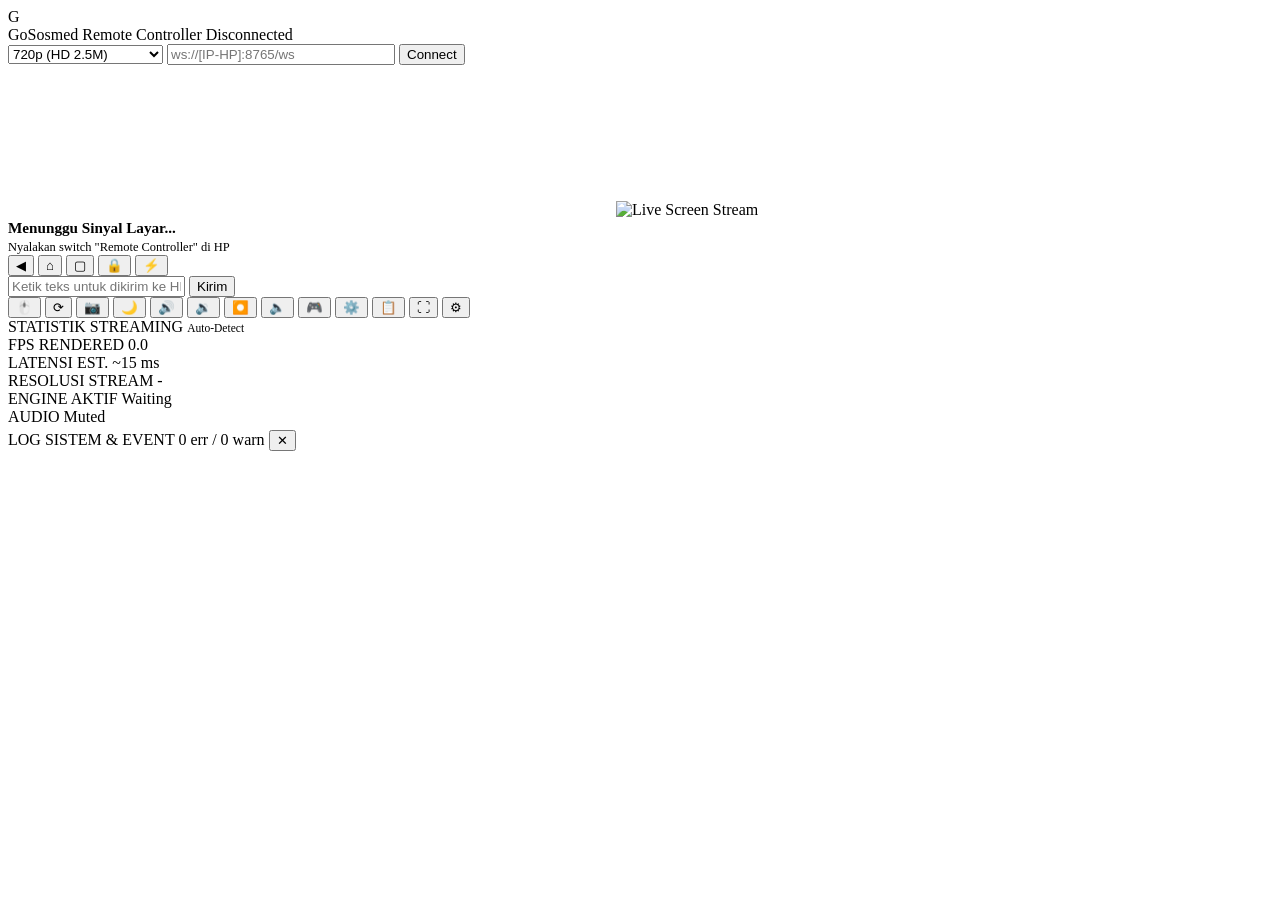
==== tools/browser-viewer/index.html @ c6fc1874 "feat(app): wire remote controller UI, security docs, and capture plan - MainActivity: remote control" ====
<!DOCTYPE html>
<html lang="id">
<head>
  <meta charset="UTF-8">
  <meta name="viewport" content="width=device-width, initial-scale=1.0">
  <title>GoSosmed Remote Controller — Ember 2048 Dark (Dual-Engine)</title>
  <link rel="stylesheet" href="/css/style.css">
</head>
<body>

  <!-- Top Title Bar -->
  <header class="title-bar">
    <div class="title-left">
      <div class="app-icon">G</div>
      <div class="app-title">
        GoSosmed Remote Controller
        <span class="badge-status">
          <span class="status-dot" id="statusDot"></span>
          <span id="statusText">Disconnected</span>
        </span>
      </div>
    </div>

    <div class="title-right">
      <select id="selectResolution" class="input-ws" style="width: 155px; cursor: pointer;">
        <option value="1080">1080p (FHD 5M)</option>
        <option value="720" selected>720p (HD 2.5M)</option>
        <option value="540">540p (SD 1.2M)</option>
        <option value="480">480p (Smooth 800k)</option>
      </select>
      <input type="text" id="wsUrlInput" class="input-ws" style="width: 220px;" placeholder="ws://[IP-HP]:8765/ws">
      <button id="btnConnect" class="btn">Connect</button>
      <button id="btnDisconnect" class="btn btn-secondary" style="display: none;">Disconnect</button>
    </div>
  </header>

  <!-- HTTPS Upgrade Banner (for WebCodecs 60 FPS on Wi-Fi) -->
  <div id="httpsUpgradeBanner" class="https-upgrade-banner" style="display: none;">
    <span>⚡ Buka Mode Super Smooth 60 FPS (Hardware WebCodecs HTTPS)</span>
    <button class="btn btn-primary" id="btnUpgradeHttps" style="padding: 4px 12px; font-size: 0.75rem;">Buka Port 8766 ↗</button>
  </div>

  <!-- Main Workspace Area -->
  <main class="workspace-area">

    <!-- Phone Viewport Stage -->
    <div class="phone-container">

      <!-- Phone Bezel Mockup -->
      <div class="phone-frame" id="phoneFrame">
        <div class="phone-notch"></div>

        <!-- Screen Viewport with Dual-Engine Surfaces -->
        <div class="screen-viewport" id="screenViewport">
          <!-- Engine 1: Video Element (MSE fMP4 Muxer for plain HTTP LAN) -->
          <video id="screenVideo" autoplay playsinline muted></video>

          <!-- Engine 2: Canvas Element (WebCodecs VideoDecoder for Localhost/HTTPS) -->
          <canvas id="screenCanvas"></canvas>

          <!-- Engine 3: Img Element (Pure JPEG Fallback) -->
          <img id="screenImg" alt="Live Screen Stream">

          <!-- Waiting Placeholder -->
          <div class="stream-waiting-tip" id="streamWaitingTip">
            <div class="spinner-ring"></div>
            <div>
              <strong style="color: var(--text-primary); font-size: 0.95rem;">Menunggu Sinyal Layar...</strong><br>
              <small style="color: var(--text-muted); font-size: 0.78rem;">Nyalakan switch "Remote Controller" di HP</small>
            </div>
          </div>

          <!-- Game Keymapping Overlay (dynamic, draggable, persisted) -->
          <div id="keymapOverlay" class="keymap-overlay" style="display: none;"></div>

          <!-- Keymap Editor Bar (shown in edit mode) -->
          <div id="keymapEditor" class="keymap-editor" style="display: none;">
            <div class="km-row">
              <span class="km-title">Editor Keymap</span>
              <button class="km-btn" id="kmAddKey" title="Tambah tombol key">+ Key</button>
              <button class="km-btn" id="kmAddTap" title="Tambah tombol tap">+ Tap</button>
              <button class="km-btn" id="kmReset" title="Reset ke preset default">Reset</button>
              <button class="km-btn" id="kmExport" title="Salin JSON keymap">Export</button>
              <button class="km-btn km-done" id="kmDone" title="Selesai edit">Selesai</button>
            </div>
            <div class="km-row" id="kmInspector" style="display: none;">
              <label class="km-label">Label
                <input class="km-input" id="kmLabel" maxlength="8" placeholder="W">
              </label>
              <label class="km-label" id="kmValueWrap">Kode
                <input class="km-input" id="kmValue" maxlength="10" placeholder="51">
              </label>
              <label class="km-label">Ukuran
                <input class="km-input km-range" id="kmSize" type="range" min="28" max="90" value="44">
              </label>
              <label class="km-label">Transparansi
                <input class="km-input km-range" id="kmAlpha" type="range" min="15" max="100" value="55">
              </label>
              <button class="km-btn km-del" id="kmDelete" title="Hapus tombol">Hapus</button>
            </div>
          </div>
        </div>

        <!-- Android Softkeys Bar (Inside Phone) -->
        <nav class="android-nav-bar">
          <button class="nav-key" id="btnNavBack" title="Android Back (Esc)">◀</button>
          <button class="nav-key" id="btnNavHome" title="Android Home">⌂</button>
          <button class="nav-key" id="btnNavRecent" title="Android Recent Tasks">▢</button>
          <button class="nav-key" id="btnNavLock" title="Kunci / Buka Layar">🔒</button>
          <button class="nav-key" id="btnNavPower" title="Power Menu">⚡</button>
        </nav>

        <!-- Direct Typing Input Bar -->
        <div class="typing-bar">
          <input type="text" id="typeInput" class="input-text" placeholder="Ketik teks untuk dikirim ke HP..." autocomplete="off">
          <button id="btnSendText" class="btn btn-secondary">Kirim</button>
        </div>
      </div>

      <!-- Floating Sidebar Toolbar (1:1 iMyFone Style) -->
      <aside class="sidebar-toolbar">
        <button class="side-btn active" id="btnToggleMouse" data-tooltip="Kontrol Mouse (Drag/Tap)">🖱️</button>
        <button class="side-btn" id="btnRotateScreen" data-tooltip="Putar Layar (Portrait / Landscape)">⟳</button>
        <button class="side-btn" id="btnScreenshot" data-tooltip="Ambil Screenshot (PNG)">📷</button>
        <button class="side-btn" id="btnRestScreen" data-tooltip="Padamkan Layar HP (Rest Screen)">🌙</button>
        <button class="side-btn" id="btnVolUp" data-tooltip="Volume Up (keyevent 24)">🔊</button>
        <button class="side-btn" id="btnVolDown" data-tooltip="Volume Down (keyevent 25)">🔉</button>
        <button class="side-btn" id="btnRecordScreen" data-tooltip="Rekam Layar (PC 60 FPS)">⏺️</button>
        <button class="side-btn" id="btnAudioToggle" data-tooltip="Audio HP (Mute/Unmute)">🔈</button>
        <button class="side-btn" id="btnToggleKeymap" data-tooltip="Game Keymapping (WASD)">🎮</button>
        <button class="side-btn" id="btnKeymapConfig" data-tooltip="Konfigurasi Gamepad (Layout, Tombol, Preset)">⚙️</button>
        <button class="side-btn" id="btnClipboardSync" data-tooltip="Kirim Clipboard PC ke HP">📋</button>
        <button class="side-btn" id="btnFullscreen" data-tooltip="Layar Penuh (Fullscreen)">⛶</button>
        <button class="side-btn" id="btnTelemetryToggle" data-tooltip="Statistik Streaming">⚙</button>
      </aside>
    </div>

    <!-- Telemetry & Diagnostic Panel -->
    <div class="drawer-panel" id="telemetryPanel">
      <div class="panel-header">
        <span>STATISTIK STREAMING</span>
        <span style="font-size: 0.72rem; color: var(--text-muted);" id="engineBadge">Auto-Detect</span>
      </div>

      <div class="metric-grid">
        <div class="metric-card">
          <span class="metric-label">FPS RENDERED</span>
          <span class="metric-val" id="valFps">0.0</span>
        </div>
        <div class="metric-card">
          <span class="metric-label">LATENSI EST.</span>
          <span class="metric-val" id="valLatency">~15 ms</span>
        </div>
        <div class="metric-card">
          <span class="metric-label">RESOLUSI STREAM</span>
          <span class="metric-val" id="valRes">-</span>
        </div>
        <div class="metric-card">
          <span class="metric-label">ENGINE AKTIF</span>
          <span class="metric-val" id="valEngine">Waiting</span>
        </div>
        <div class="metric-card">
          <span class="metric-label">AUDIO</span>
          <span class="metric-val" id="valAudio">Muted</span>
          <div class="audio-meter"><div class="audio-meter-fill" id="audioMeter"></div></div>
        </div>
      </div>

      <div class="panel-header" style="margin-top: 4px;">
        <span>LOG SISTEM & EVENT</span>
        <span class="log-head-right">
          <span id="logErrorCount" class="log-badge">0 err / 0 warn</span>
          <button class="log-clear" id="btnClearLog" title="Bersihkan log">✕</button>
        </span>
      </div>

      <div class="terminal-box" id="terminalLog"></div>
    </div>

  </main>

  <!-- Gamepad Configuration Modal (DeskIn presetkeyboard pattern) -->
  <div class="gpc-backdrop" id="gpcBackdrop" style="display: none;">
    <div class="gpc-modal" role="dialog" aria-modal="true" aria-label="Konfigurasi Gamepad">
      <header class="gpc-head" id="gpcHead">
        <span class="gpc-title">Konfigurasi Gamepad</span>
        <span class="gpc-drag-hint">⋮⋮ geser</span>
        <div class="gpc-head-actions">
          <button class="gpc-icon-btn" id="gpcCollapse" title="Kecilkan / Besarkan">▾</button>
          <button class="gpc-icon-btn" id="gpcClose" title="Tutup">✕</button>
        </div>
      </header>

      <div class="gpc-tabs">
        <button class="gpc-tab active" data-tab="presets">Preset</button>
        <button class="gpc-tab" data-tab="keys">Tombol</button>
        <button class="gpc-tab" data-tab="style">Tampilan</button>
      </div>

      <!-- TAB: Presets -->
      <section class="gpc-pane active" data-pane="presets">
        <p class="gpc-hint">Pilih preset siap pakai, lalu sesuaikan posisi tombol di tab <b>Tombol</b>.</p>
        <div class="gpc-preset-grid" id="gpcPresetGrid"></div>
        <div class="gpc-row">
          <button class="gpc-btn" id="gpcExport">Export JSON</button>
          <button class="gpc-btn" id="gpcImport">Import JSON</button>
          <button class="gpc-btn gpc-danger" id="gpcResetAll">Reset Semua</button>
        </div>
        <textarea class="gpc-json" id="gpcJson" spellcheck="false"
          placeholder="Tempel JSON layout di sini lalu klik Import..."></textarea>
      </section>

      <!-- TAB: Keys -->
      <section class="gpc-pane" data-pane="keys">
        <p class="gpc-hint">Pilih tombol untuk mengatur posisi, ukuran, label, dan keycode Android.</p>
        <div class="gpc-row">
          <button class="gpc-btn gpc-primary" id="gpcAddKey">+ Tombol Key</button>
          <button class="gpc-btn" id="gpcAddTap">+ Tombol Tap</button>
          <button class="gpc-btn gpc-danger" id="gpcDelete">Hapus Terpilih</button>
        </div>
        <div class="gpc-keylist" id="gpcKeyList"></div>
        <div class="gpc-inspector" id="gpcInspector" style="display: none;">
          <div class="gpc-field">
            <label for="gpcLabel">Label</label>
            <input id="gpcLabel" maxlength="8" placeholder="W">
          </div>
          <div class="gpc-field" id="gpcCodeWrap">
            <label for="gpcCode">Keycode Android</label>
            <input id="gpcCode" type="number" min="0" max="300" placeholder="51">
          </div>
          <div class="gpc-field">
            <label for="gpcX">Posisi X <span id="gpcXVal">0%</span></label>
            <input id="gpcX" type="range" min="0" max="100" value="50">
          </div>
          <div class="gpc-field">
            <label for="gpcY">Posisi Y <span id="gpcYVal">0%</span></label>
            <input id="gpcY" type="range" min="0" max="100" value="50">
          </div>
          <div class="gpc-field">
            <label for="gpcSize">Ukuran <span id="gpcSizeVal">48px</span></label>
            <input id="gpcSize" type="range" min="28" max="96" value="48">
          </div>
          <div class="gpc-field">
            <label for="gpcAlpha">Transparansi <span id="gpcAlphaVal">85%</span></label>
            <input id="gpcAlpha" type="range" min="20" max="100" value="85">
          </div>
        </div>
      </section>

      <!-- TAB: Style -->
      <section class="gpc-pane" data-pane="style">
        <p class="gpc-hint">Atur tampilan seluruh overlay gamepad.</p>
        <div class="gpc-field">
          <label for="gpcGlobalAlpha">Transparansi Global <span id="gpcGlobalAlphaVal">85%</span></label>
          <input id="gpcGlobalAlpha" type="range" min="20" max="100" value="85">
        </div>
        <div class="gpc-field">
          <label for="gpcScale">Skala Overlay <span id="gpcScaleVal">100%</span></label>
          <input id="gpcScale" type="range" min="60" max="140" value="100">
        </div>
        <div class="gpc-row">
          <label class="gpc-check"><input type="checkbox" id="gpcHaptics" checked> Getar saat tombol ditekan</label>
        </div>
        <div class="gpc-row">
          <label class="gpc-check"><input type="checkbox" id="gpcShowLabels" checked> Tampilkan label tombol</label>
        </div>
      </section>

      <footer class="gpc-foot">
        <span class="gpc-count" id="gpcCount">0 tombol</span>
        <button class="gpc-btn gpc-primary" id="gpcSave">Simpan &amp; Tutup</button>
      </footer>
    </div>
  </div>

  <!-- Modular Scripts -->
  <script src="/js/stream.js"></script>
  <script src="/js/app.js"></script>
  <script src="/js/control.js"></script>
</body>
</html>
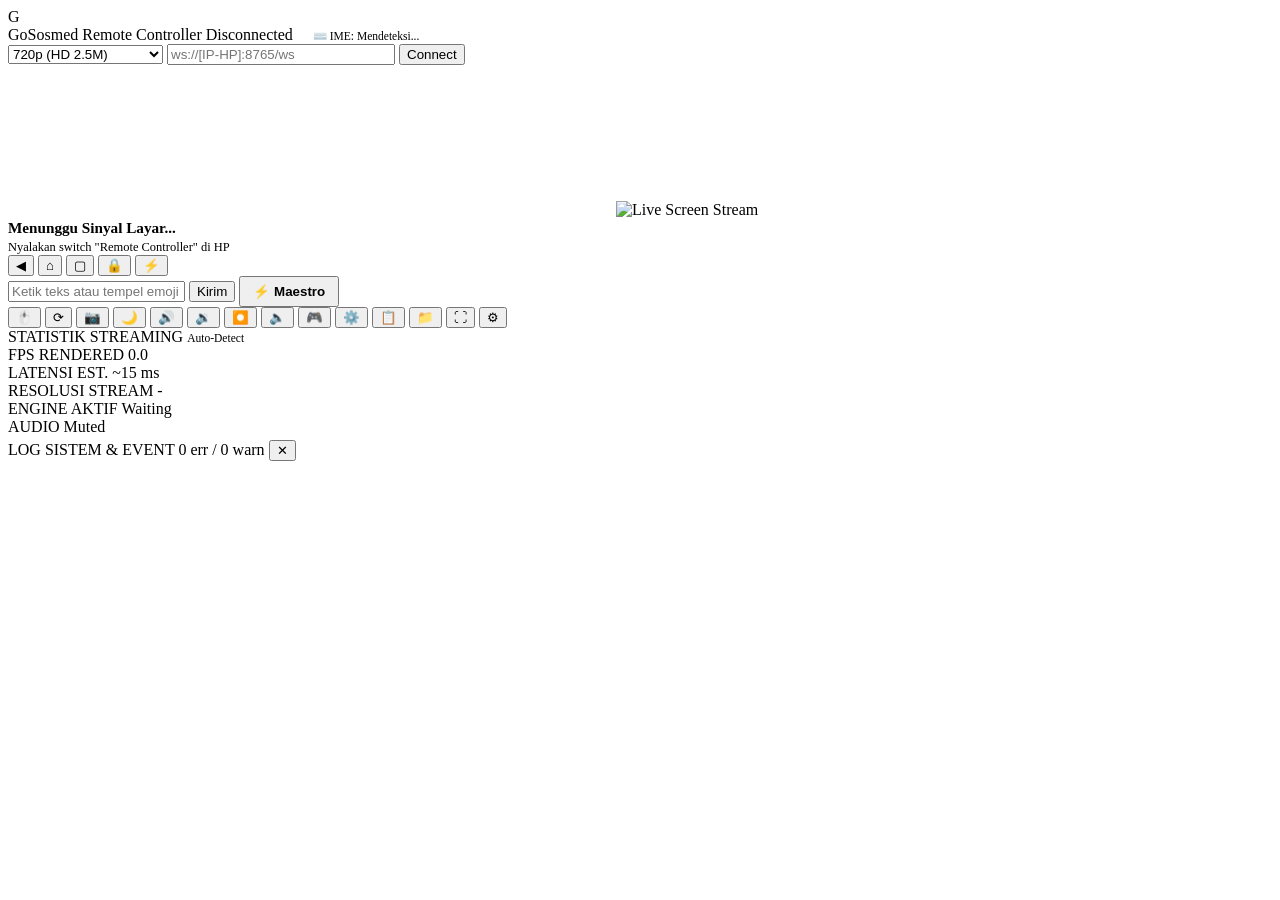
==== commit 52a88df3: "feat(viewer): add File Manager transfer modal, drag-and-drop, IME detection, and Maestro Unicode inj" ====
--- a/tools/browser-viewer/index.html
+++ b/tools/browser-viewer/index.html
@@ -18,6 +18,10 @@
           <span class="status-dot" id="statusDot"></span>
           <span id="statusText">Disconnected</span>
         </span>
+        <span class="badge-status" id="badgeIme" style="margin-left: 8px; font-size: 0.72rem; padding: 2px 8px;" title="Keyboard IME yang terdeteksi di HP">
+          <span>⌨️</span>
+          <span id="valImeName">IME: Mendeteksi...</span>
+        </span>
       </div>
     </div>
 
@@ -70,9 +74,17 @@
             </div>
           </div>
 
+          <!-- Drag & Drop Upload Overlay -->
+          <div id="dropOverlay" class="drop-overlay" style="display: none;">
+            <div class="drop-box">
+              <span class="drop-icon">📥</span>
+              <strong style="color: var(--text-primary); font-size: 1rem; display: block; margin-bottom: 4px;">Lepaskan Berkas untuk Transfer ke HP</strong>
+              <p style="color: var(--text-muted); font-size: 0.8rem;">Otomatis disimpan ke <code>/sdcard/DCIM/Camera/</code> dan diindeks ke Galeri</p>
+            </div>
+          </div>
+
           <!-- Game Keymapping Overlay (dynamic, draggable, persisted) -->
           <div id="keymapOverlay" class="keymap-overlay" style="display: none;"></div>
-
           <!-- Keymap Editor Bar (shown in edit mode) -->
           <div id="keymapEditor" class="keymap-editor" style="display: none;">
             <div class="km-row">
@@ -111,9 +123,11 @@
         </nav>
 
         <!-- Direct Typing Input Bar -->
+        <!-- Direct Typing Input Bar with Maestro Unicode Support -->
         <div class="typing-bar">
-          <input type="text" id="typeInput" class="input-text" placeholder="Ketik teks untuk dikirim ke HP..." autocomplete="off">
-          <button id="btnSendText" class="btn btn-secondary">Kirim</button>
+          <input type="text" id="typeInput" class="input-text" placeholder="Ketik teks atau tempel emoji 🔥🚀..." autocomplete="off">
+          <button id="btnSendText" class="btn btn-secondary" title="Ketik teks standar (input text)">Kirim</button>
+          <button id="btnMaestroType" class="btn btn-primary" title="Maestro Unicode: injeksi teks + emoji via clipboard paste" style="padding: 6px 12px; font-weight: 600;">⚡ Maestro</button>
         </div>
       </div>
 
@@ -130,6 +144,7 @@
         <button class="side-btn" id="btnToggleKeymap" data-tooltip="Game Keymapping (WASD)">🎮</button>
         <button class="side-btn" id="btnKeymapConfig" data-tooltip="Konfigurasi Gamepad (Layout, Tombol, Preset)">⚙️</button>
         <button class="side-btn" id="btnClipboardSync" data-tooltip="Kirim Clipboard PC ke HP">📋</button>
+        <button class="side-btn" id="btnFileManager" data-tooltip="File Manager &amp; Transfer Berkas (PC ⇄ HP)">📁</button>
         <button class="side-btn" id="btnFullscreen" data-tooltip="Layar Penuh (Fullscreen)">⛶</button>
         <button class="side-btn" id="btnTelemetryToggle" data-tooltip="Statistik Streaming">⚙</button>
       </aside>
@@ -271,6 +286,61 @@
         <button class="gpc-btn gpc-primary" id="gpcSave">Simpan &amp; Tutup</button>
       </footer>
     </div>
+
+  <!-- File Manager & Transfer Modal -->
+  <div class="gpc-backdrop" id="fmBackdrop" style="display: none;">
+    <div class="gpc-modal" style="width: 580px; max-width: 95vw;" role="dialog" aria-modal="true" aria-label="File Manager &amp; Transfer">
+      <header class="gpc-head">
+        <span class="gpc-title">📁 File Manager &amp; Transfer HP</span>
+        <div class="gpc-head-actions">
+          <button class="gpc-icon-btn" id="fmClose" title="Tutup">✕</button>
+        </div>
+      </header>
+
+      <div class="fm-body" style="padding: 16px; display: flex; flex-direction: column; gap: 12px;">
+        <div class="fm-toolbar" style="display: flex; gap: 8px; align-items: center; justify-content: space-between; flex-wrap: wrap;">
+          <div style="display: flex; gap: 6px; align-items: center;">
+            <span style="font-size: 0.8rem; color: var(--text-muted);">Folder:</span>
+            <select id="fmDirSelect" class="input-ws" style="width: 220px; font-size: 0.8rem; padding: 4px 8px;">
+              <option value="/sdcard/DCIM/Camera">/sdcard/DCIM/Camera (Galeri)</option>
+              <option value="/sdcard/Download">/sdcard/Download</option>
+              <option value="/sdcard/Movies">/sdcard/Movies</option>
+            </select>
+          </div>
+          <div style="display: flex; gap: 6px;">
+            <input type="file" id="fmFileInput" style="display: none;" multiple>
+            <button class="btn btn-primary" id="fmBtnUpload" style="font-size: 0.8rem; padding: 6px 12px;">+ Upload Berkas PC</button>
+            <button class="btn btn-secondary" id="fmBtnRefresh" style="font-size: 0.8rem; padding: 6px 10px;" title="Muat ulang berkas">⟳</button>
+          </div>
+        </div>
+
+        <div id="fmUploadProgress" style="display: none; background: rgba(255,255,255,0.05); padding: 8px 12px; border-radius: 6px; font-size: 0.78rem;">
+          <div style="display: flex; justify-content: space-between; margin-bottom: 4px;">
+            <span id="fmUploadStatus">Mengunggah...</span>
+            <span id="fmUploadPct">0%</span>
+          </div>
+          <div style="width: 100%; height: 6px; background: rgba(255,255,255,0.1); border-radius: 3px; overflow: hidden;">
+            <div id="fmUploadBar" style="width: 0%; height: 100%; background: var(--ember-primary); transition: width 0.2s;"></div>
+          </div>
+        </div>
+
+        <div class="fm-file-table-wrap" style="max-height: 280px; overflow-y: auto; border: 1px solid var(--border-color); border-radius: 6px; background: rgba(0,0,0,0.3);">
+          <table style="width: 100%; border-collapse: collapse; font-size: 0.78rem; text-align: left;">
+            <thead>
+              <tr style="border-bottom: 1px solid var(--border-color); color: var(--text-muted); background: rgba(255,255,255,0.02);">
+                <th style="padding: 8px 10px;">Nama Berkas</th>
+                <th style="padding: 8px 10px; width: 85px;">Ukuran</th>
+                <th style="padding: 8px 10px; width: 130px;">Waktu</th>
+              </tr>
+            </thead>
+            <tbody id="fmFileTableBody">
+              <tr><td colspan="3" style="padding: 16px; text-align: center; color: var(--text-muted);">Memuat berkas...</td></tr>
+            </tbody>
+          </table>
+        </div>
+      </div>
+    </div>
+  </div>
   </div>
 
   <!-- Modular Scripts -->
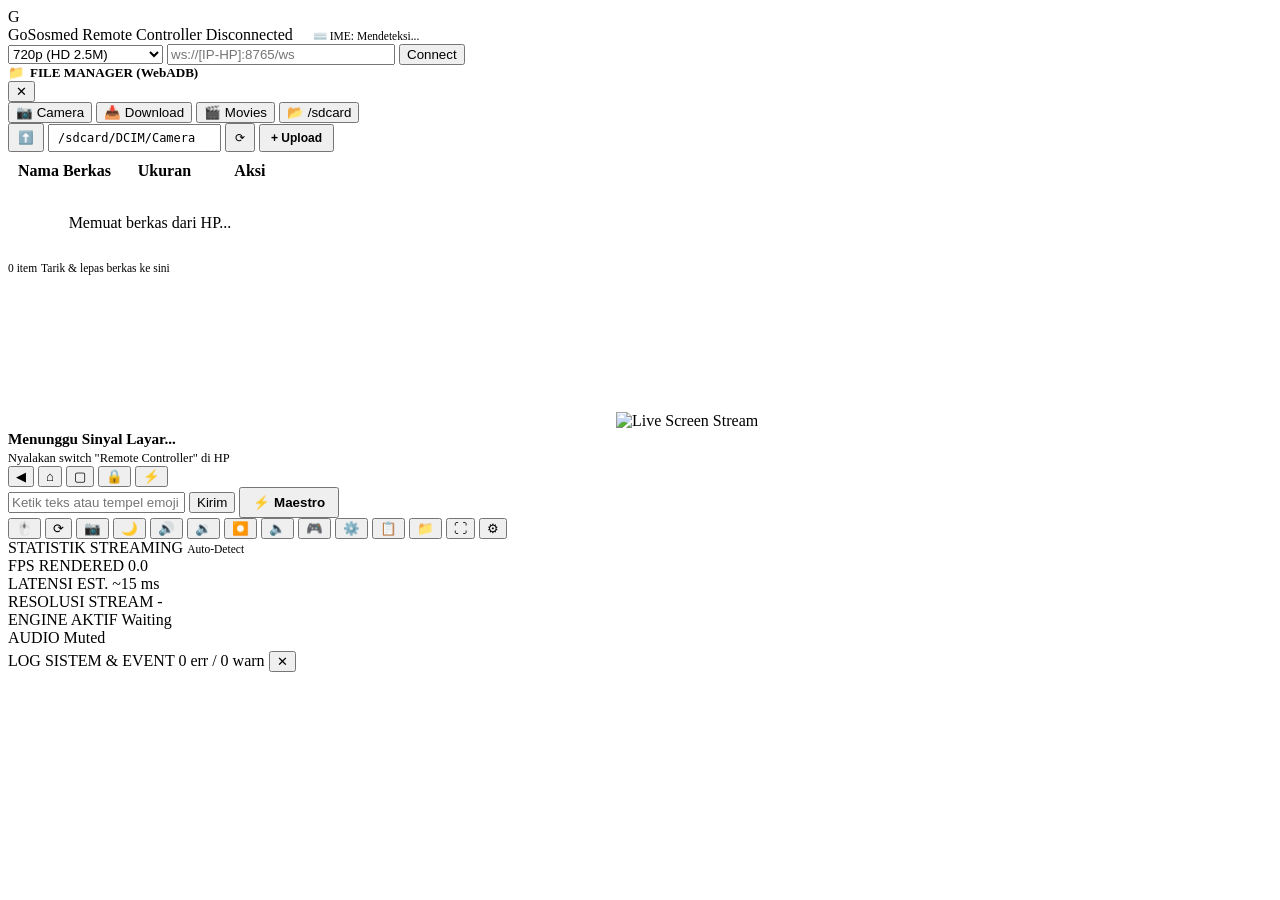
==== commit ea935245: "feat(viewer): implement 1:1 WebADB left-docked File Manager panel and full REST endpoints" ====
--- a/tools/browser-viewer/index.html
+++ b/tools/browser-viewer/index.html
@@ -46,6 +46,67 @@
 
   <!-- Main Workspace Area -->
   <main class="workspace-area">
+
+    <!-- Left-Docked File Manager Panel (WebADB Style 1:1) -->
+    <aside class="drawer-panel fm-panel" id="fileManagerPanel">
+      <div class="panel-header">
+        <span style="display: flex; align-items: center; gap: 6px; font-size: 0.82rem; font-weight: 700; color: var(--ember-primary);">
+          <span>📁</span>
+          <span>FILE MANAGER (WebADB)</span>
+        </span>
+        <button class="log-clear" id="btnFmClose" title="Sembunyikan Panel">✕</button>
+      </div>
+
+      <!-- Quick Bookmarks -->
+      <div class="fm-bookmarks">
+        <button class="fm-chip active" data-path="/sdcard/DCIM/Camera">📷 Camera</button>
+        <button class="fm-chip" data-path="/sdcard/Download">📥 Download</button>
+        <button class="fm-chip" data-path="/sdcard/Movies">🎬 Movies</button>
+        <button class="fm-chip" data-path="/sdcard">📂 /sdcard</button>
+      </div>
+
+      <!-- Path & Actions Navigation Bar -->
+      <div class="fm-nav-bar">
+        <button class="btn btn-secondary" id="fmBtnUp" title="Folder Induk (Up)" style="padding: 5px 8px; font-size: 0.78rem;">⬆️</button>
+        <input type="text" id="fmPathInput" class="input-ws" style="flex: 1; font-size: 0.75rem; font-family: monospace; padding: 5px 8px;" value="/sdcard/DCIM/Camera">
+        <button class="btn btn-secondary" id="fmBtnRefresh" title="Muat ulang" style="padding: 5px 8px; font-size: 0.78rem;">⟳</button>
+        <button class="btn btn-primary" id="fmBtnUpload" title="Upload berkas dari PC ke HP" style="padding: 5px 10px; font-size: 0.75rem; font-weight: 600;">+ Upload</button>
+        <input type="file" id="fmFileInput" style="display: none;" multiple>
+      </div>
+
+      <!-- Upload Progress Bar -->
+      <div id="fmUploadProgress" style="display: none; background: rgba(255,255,255,0.05); padding: 8px 10px; border-radius: 6px; font-size: 0.75rem;">
+        <div style="display: flex; justify-content: space-between; margin-bottom: 4px;">
+          <span id="fmUploadStatus">Mengunggah...</span>
+          <span id="fmUploadPct">0%</span>
+        </div>
+        <div style="width: 100%; height: 5px; background: rgba(255,255,255,0.1); border-radius: 3px; overflow: hidden;">
+          <div id="fmUploadBar" style="width: 0%; height: 100%; background: var(--ember-primary); transition: width 0.2s;"></div>
+        </div>
+      </div>
+
+      <!-- File Explorer Table -->
+      <div class="fm-table-wrap">
+        <table class="fm-table">
+          <thead>
+            <tr>
+              <th style="padding: 8px 8px;">Nama Berkas</th>
+              <th style="padding: 8px 6px; width: 75px;">Ukuran</th>
+              <th style="padding: 8px 6px; width: 68px; text-align: center;">Aksi</th>
+            </tr>
+          </thead>
+          <tbody id="fmFileTableBody">
+            <tr><td colspan="3" style="padding: 24px; text-align: center; color: var(--text-muted);">Memuat berkas dari HP...</td></tr>
+          </tbody>
+        </table>
+      </div>
+
+      <!-- Footer Status -->
+      <div class="fm-footer">
+        <span id="fmItemCount" style="color: var(--text-muted); font-size: 0.72rem;">0 item</span>
+        <span style="color: var(--text-muted); font-size: 0.72rem;">Tarik &amp; lepas berkas ke sini</span>
+      </div>
+    </aside>
 
     <!-- Phone Viewport Stage -->
     <div class="phone-container">
@@ -287,61 +348,6 @@
       </footer>
     </div>
 
-  <!-- File Manager & Transfer Modal -->
-  <div class="gpc-backdrop" id="fmBackdrop" style="display: none;">
-    <div class="gpc-modal" style="width: 580px; max-width: 95vw;" role="dialog" aria-modal="true" aria-label="File Manager &amp; Transfer">
-      <header class="gpc-head">
-        <span class="gpc-title">📁 File Manager &amp; Transfer HP</span>
-        <div class="gpc-head-actions">
-          <button class="gpc-icon-btn" id="fmClose" title="Tutup">✕</button>
-        </div>
-      </header>
-
-      <div class="fm-body" style="padding: 16px; display: flex; flex-direction: column; gap: 12px;">
-        <div class="fm-toolbar" style="display: flex; gap: 8px; align-items: center; justify-content: space-between; flex-wrap: wrap;">
-          <div style="display: flex; gap: 6px; align-items: center;">
-            <span style="font-size: 0.8rem; color: var(--text-muted);">Folder:</span>
-            <select id="fmDirSelect" class="input-ws" style="width: 220px; font-size: 0.8rem; padding: 4px 8px;">
-              <option value="/sdcard/DCIM/Camera">/sdcard/DCIM/Camera (Galeri)</option>
-              <option value="/sdcard/Download">/sdcard/Download</option>
-              <option value="/sdcard/Movies">/sdcard/Movies</option>
-            </select>
-          </div>
-          <div style="display: flex; gap: 6px;">
-            <input type="file" id="fmFileInput" style="display: none;" multiple>
-            <button class="btn btn-primary" id="fmBtnUpload" style="font-size: 0.8rem; padding: 6px 12px;">+ Upload Berkas PC</button>
-            <button class="btn btn-secondary" id="fmBtnRefresh" style="font-size: 0.8rem; padding: 6px 10px;" title="Muat ulang berkas">⟳</button>
-          </div>
-        </div>
-
-        <div id="fmUploadProgress" style="display: none; background: rgba(255,255,255,0.05); padding: 8px 12px; border-radius: 6px; font-size: 0.78rem;">
-          <div style="display: flex; justify-content: space-between; margin-bottom: 4px;">
-            <span id="fmUploadStatus">Mengunggah...</span>
-            <span id="fmUploadPct">0%</span>
-          </div>
-          <div style="width: 100%; height: 6px; background: rgba(255,255,255,0.1); border-radius: 3px; overflow: hidden;">
-            <div id="fmUploadBar" style="width: 0%; height: 100%; background: var(--ember-primary); transition: width 0.2s;"></div>
-          </div>
-        </div>
-
-        <div class="fm-file-table-wrap" style="max-height: 280px; overflow-y: auto; border: 1px solid var(--border-color); border-radius: 6px; background: rgba(0,0,0,0.3);">
-          <table style="width: 100%; border-collapse: collapse; font-size: 0.78rem; text-align: left;">
-            <thead>
-              <tr style="border-bottom: 1px solid var(--border-color); color: var(--text-muted); background: rgba(255,255,255,0.02);">
-                <th style="padding: 8px 10px;">Nama Berkas</th>
-                <th style="padding: 8px 10px; width: 85px;">Ukuran</th>
-                <th style="padding: 8px 10px; width: 130px;">Waktu</th>
-              </tr>
-            </thead>
-            <tbody id="fmFileTableBody">
-              <tr><td colspan="3" style="padding: 16px; text-align: center; color: var(--text-muted);">Memuat berkas...</td></tr>
-            </tbody>
-          </table>
-        </div>
-      </div>
-    </div>
-  </div>
-  </div>
 
   <!-- Modular Scripts -->
   <script src="/js/stream.js"></script>
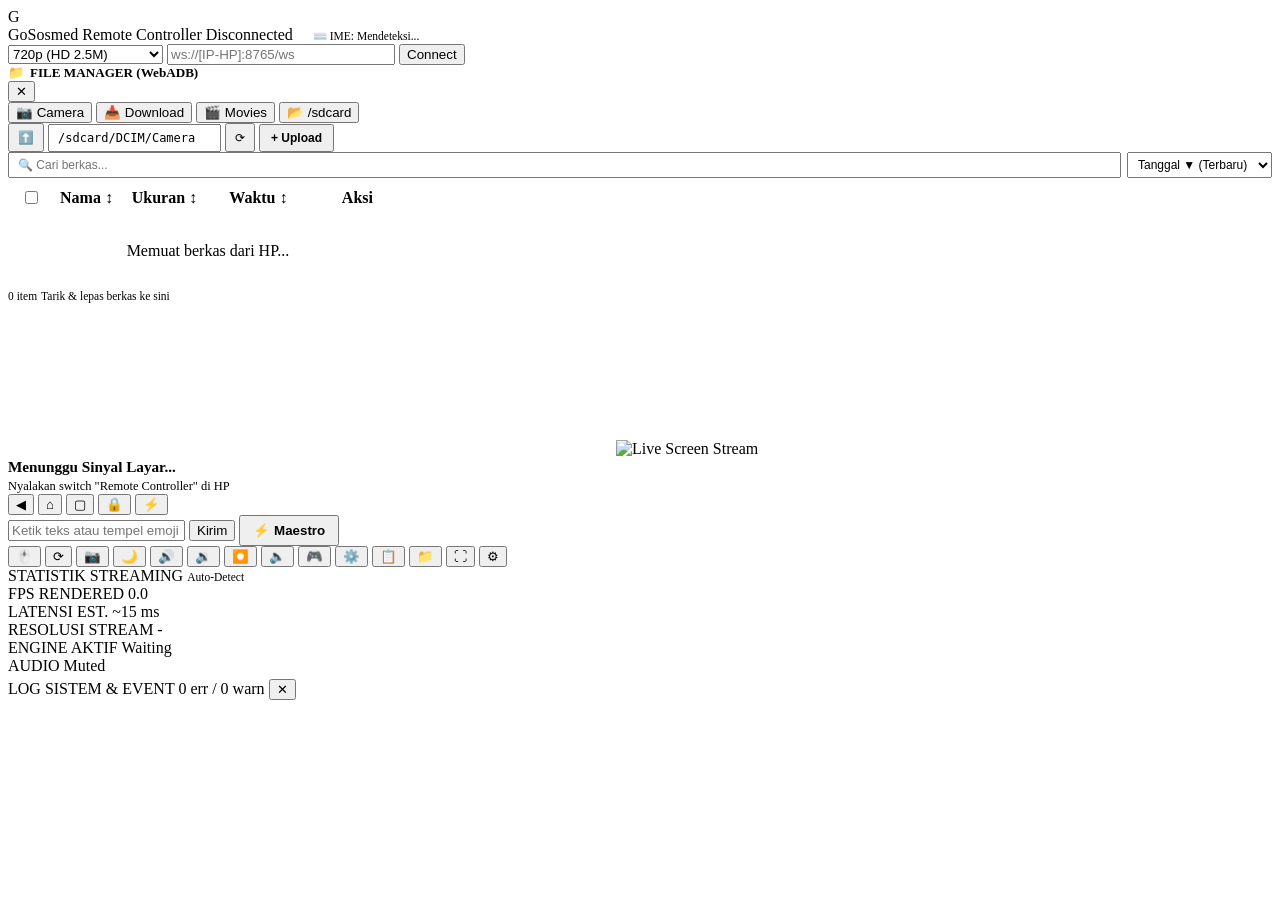
==== commit de76deaa: "fix(viewer): fix 20% upload hang with raw byte streaming, add media preview lightbox, search, sort, " ====
--- a/tools/browser-viewer/index.html
+++ b/tools/browser-viewer/index.html
@@ -73,6 +73,28 @@
         <button class="btn btn-primary" id="fmBtnUpload" title="Upload berkas dari PC ke HP" style="padding: 5px 10px; font-size: 0.75rem; font-weight: 600;">+ Upload</button>
         <input type="file" id="fmFileInput" style="display: none;" multiple>
       </div>
+      <!-- Search, Sort & Filter Bar -->
+      <div class="fm-filter-row" style="display: flex; gap: 6px; align-items: center;">
+        <input type="text" id="fmSearchInput" class="input-ws" style="flex: 1; font-size: 0.75rem; padding: 4px 8px;" placeholder="🔍 Cari berkas...">
+        <select id="fmSortSelect" class="input-ws" style="width: 145px; font-size: 0.75rem; padding: 4px 6px; cursor: pointer;">
+          <option value="date_desc">Tanggal ▼ (Terbaru)</option>
+          <option value="date_asc">Tanggal ▲ (Terlama)</option>
+          <option value="name_asc">Nama (A - Z)</option>
+          <option value="name_desc">Nama (Z - A)</option>
+          <option value="size_desc">Ukuran ▼ (Besar)</option>
+          <option value="size_asc">Ukuran ▲ (Kecil)</option>
+        </select>
+      </div>
+
+      <!-- Batch Selection Action Bar -->
+      <div id="fmBatchBar" class="fm-batch-bar" style="display: none; justify-content: space-between; align-items: center; background: rgba(255, 122, 47, 0.15); border: 1px solid var(--ember-primary); border-radius: 6px; padding: 6px 10px; font-size: 0.75rem; font-weight: 600;">
+        <span id="fmBatchCount">0 dipilih</span>
+        <div style="display: flex; gap: 6px;">
+          <button class="btn btn-secondary" id="fmBatchDownload" style="padding: 3px 8px; font-size: 0.72rem;">⬇️ Unduh</button>
+          <button class="btn btn-danger" id="fmBatchDelete" style="padding: 3px 8px; font-size: 0.72rem; background: #dc2626; color: #fff;">🗑️ Hapus</button>
+          <button class="log-clear" id="fmBatchClear" style="font-size: 0.72rem;">✕</button>
+        </div>
+      </div>
 
       <!-- Upload Progress Bar -->
       <div id="fmUploadProgress" style="display: none; background: rgba(255,255,255,0.05); padding: 8px 10px; border-radius: 6px; font-size: 0.75rem;">
@@ -81,7 +103,7 @@
           <span id="fmUploadPct">0%</span>
         </div>
         <div style="width: 100%; height: 5px; background: rgba(255,255,255,0.1); border-radius: 3px; overflow: hidden;">
-          <div id="fmUploadBar" style="width: 0%; height: 100%; background: var(--ember-primary); transition: width 0.2s;"></div>
+          <div id="fmUploadBar" style="width: 0%; height: 100%; background: var(--ember-primary); transition: width 0.1s linear;"></div>
         </div>
       </div>
 
@@ -90,13 +112,17 @@
         <table class="fm-table">
           <thead>
             <tr>
-              <th style="padding: 8px 8px;">Nama Berkas</th>
-              <th style="padding: 8px 6px; width: 75px;">Ukuran</th>
-              <th style="padding: 8px 6px; width: 68px; text-align: center;">Aksi</th>
+              <th style="padding: 8px 6px; width: 30px; text-align: center;">
+                <input type="checkbox" id="fmSelectAll" title="Pilih Semua">
+              </th>
+              <th style="padding: 8px 6px; cursor: pointer;" id="fmThName" title="Urutkan nama">Nama ↕</th>
+              <th style="padding: 8px 6px; width: 75px; cursor: pointer;" id="fmThSize" title="Urutkan ukuran">Ukuran ↕</th>
+              <th style="padding: 8px 6px; width: 85px; cursor: pointer;" id="fmThDate" title="Urutkan tanggal">Waktu ↕</th>
+              <th style="padding: 8px 6px; width: 85px; text-align: center;">Aksi</th>
             </tr>
           </thead>
           <tbody id="fmFileTableBody">
-            <tr><td colspan="3" style="padding: 24px; text-align: center; color: var(--text-muted);">Memuat berkas dari HP...</td></tr>
+            <tr><td colspan="5" style="padding: 24px; text-align: center; color: var(--text-muted);">Memuat berkas dari HP...</td></tr>
           </tbody>
         </table>
       </div>
@@ -349,6 +375,26 @@
     </div>
 
 
+
+  <!-- Media Preview Lightbox Modal (Images & Videos) -->
+  <div class="gpc-backdrop" id="previewModal" style="display: none; z-index: 200;">
+    <div class="gpc-modal" style="width: auto; max-width: 90vw; background: #0c0612; border: 1px solid var(--border-color); padding: 0;" role="dialog" aria-modal="true" aria-label="Media Preview">
+      <header class="gpc-head" style="padding: 10px 16px;">
+        <span class="gpc-title" id="previewTitle" style="font-size: 0.85rem; max-width: 60vw; overflow: hidden; text-overflow: ellipsis; white-space: nowrap;">Preview Media</span>
+        <div class="gpc-head-actions">
+          <button class="btn btn-secondary" id="previewBtnDownload" style="padding: 4px 10px; font-size: 0.75rem;">⬇️ Unduh</button>
+          <button class="gpc-icon-btn" id="previewBtnClose" title="Tutup Preview (Esc)">✕</button>
+        </div>
+      </header>
+      <div id="previewContent" style="padding: 16px; display: flex; justify-content: center; align-items: center; min-width: 320px; min-height: 240px; max-height: 80vh;">
+        <!-- Dynamic video or img injected here -->
+      </div>
+      <footer style="padding: 8px 16px; border-top: 1px solid var(--border-color); display: flex; justify-content: space-between; font-size: 0.75rem; color: var(--text-muted);">
+        <span id="previewMeta">-</span>
+        <span>Tekan <b>Esc</b> untuk menutup</span>
+      </footer>
+    </div>
+  </div>
   <!-- Modular Scripts -->
   <script src="/js/stream.js"></script>
   <script src="/js/app.js"></script>
